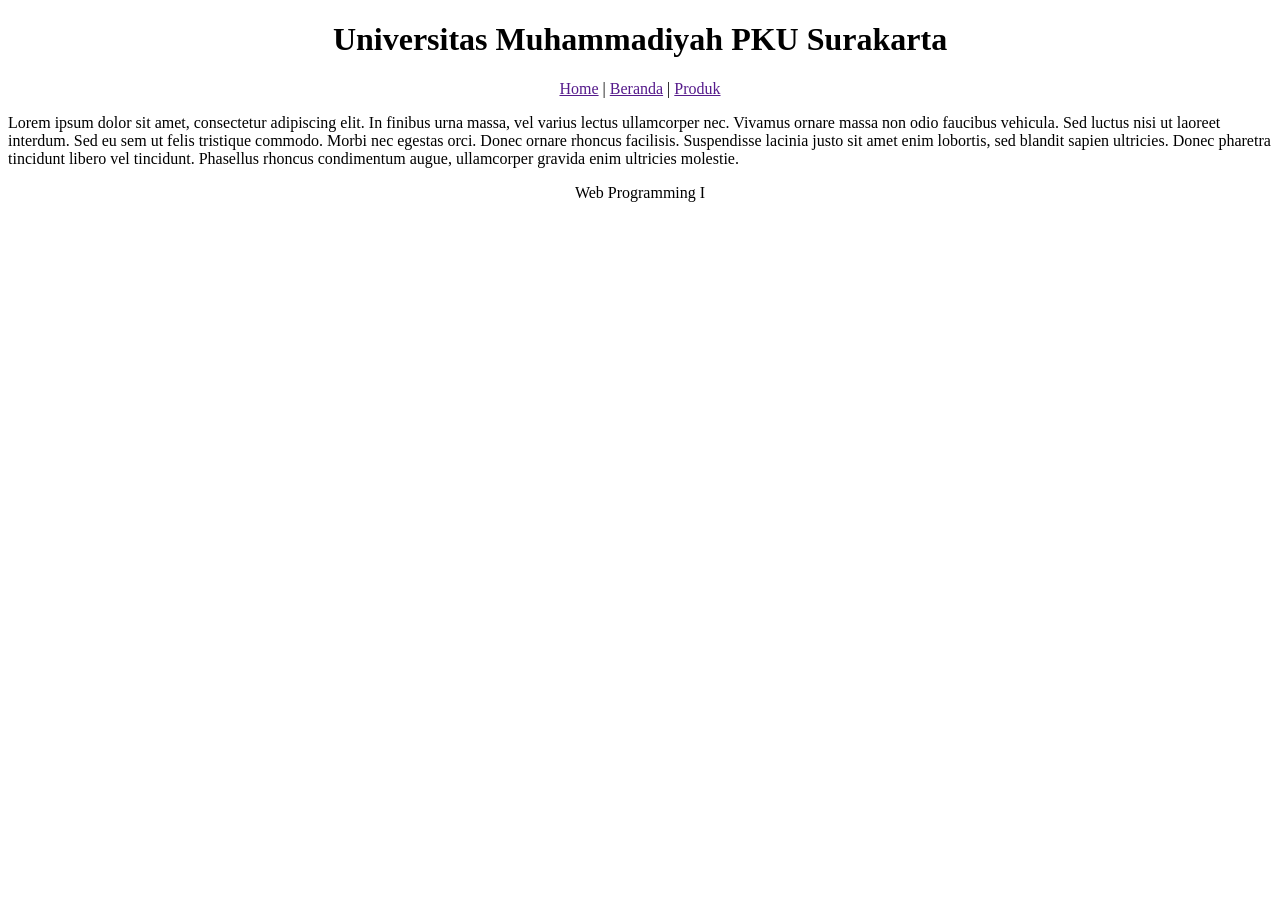
==== belajarCSS/html/index.html @ 0ecb68ba "ganti nama ke universitas" ====
<!DOCTYPE html>
<html>
<head>
<title></title>
<link rel="stylesheet" type="text/css" href="style.css">
</head>
<body>
<div id="box">
<div id="header" align="center">
<h1>Universitas Muhammadiyah PKU Surakarta</h1>
</div>
<div id="menubar" align="center">
<a href="" class="teksmenu">Home</a> | <a href="">Beranda</a> | <a
href="">Produk</a>
</div>
<div id="konten">
<p>
Lorem ipsum dolor sit amet, consectetur adipiscing elit. In finibus urna massa, vel varius
lectus ullamcorper nec. Vivamus ornare massa non odio faucibus vehicula. Sed luctus nisi ut
laoreet interdum. Sed eu sem ut felis tristique commodo. Morbi nec egestas orci. Donec
ornare rhoncus facilisis. Suspendisse lacinia justo sit amet enim lobortis, sed blandit sapien
ultricies. Donec pharetra tincidunt libero vel tincidunt. Phasellus rhoncus condimentum
augue, ullamcorper gravida enim ultricies molestie.
</p>
</div>
<div id="footer" align="center">
Web Programming I <br>
</div>
</div>
</body>
</html>
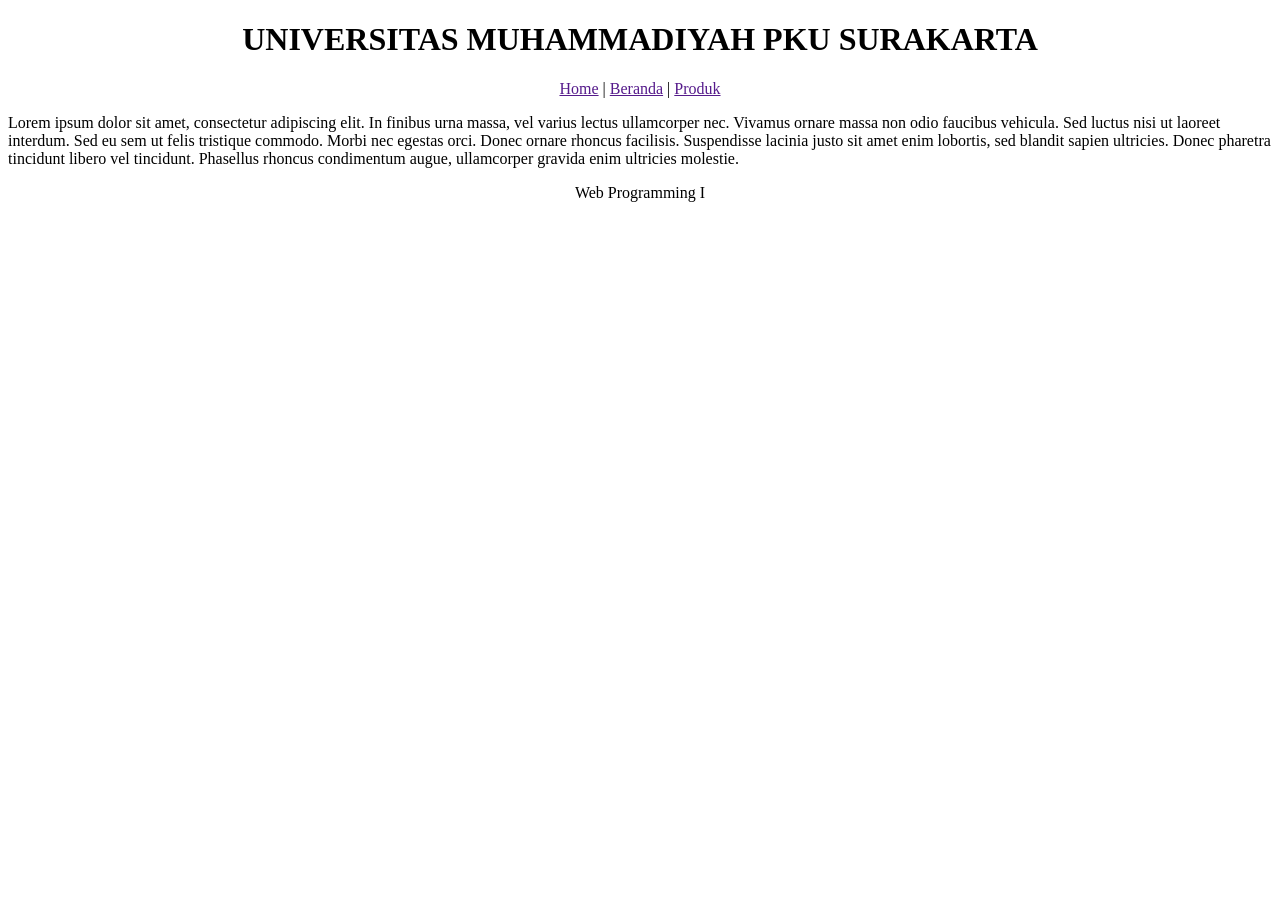
==== commit 0b510fb7: "ganti nama ke universitas" ====
--- a/belajarCSS/html/index.html
+++ b/belajarCSS/html/index.html
@@ -7,7 +7,7 @@
 <body>
 <div id="box">
 <div id="header" align="center">
-<h1>Universitas Muhammadiyah PKU Surakarta</h1>
+<h1>UNIVERSITAS MUHAMMADIYAH PKU SURAKARTA</h1>
 </div>
 <div id="menubar" align="center">
 <a href="" class="teksmenu">Home</a> | <a href="">Beranda</a> | <a
